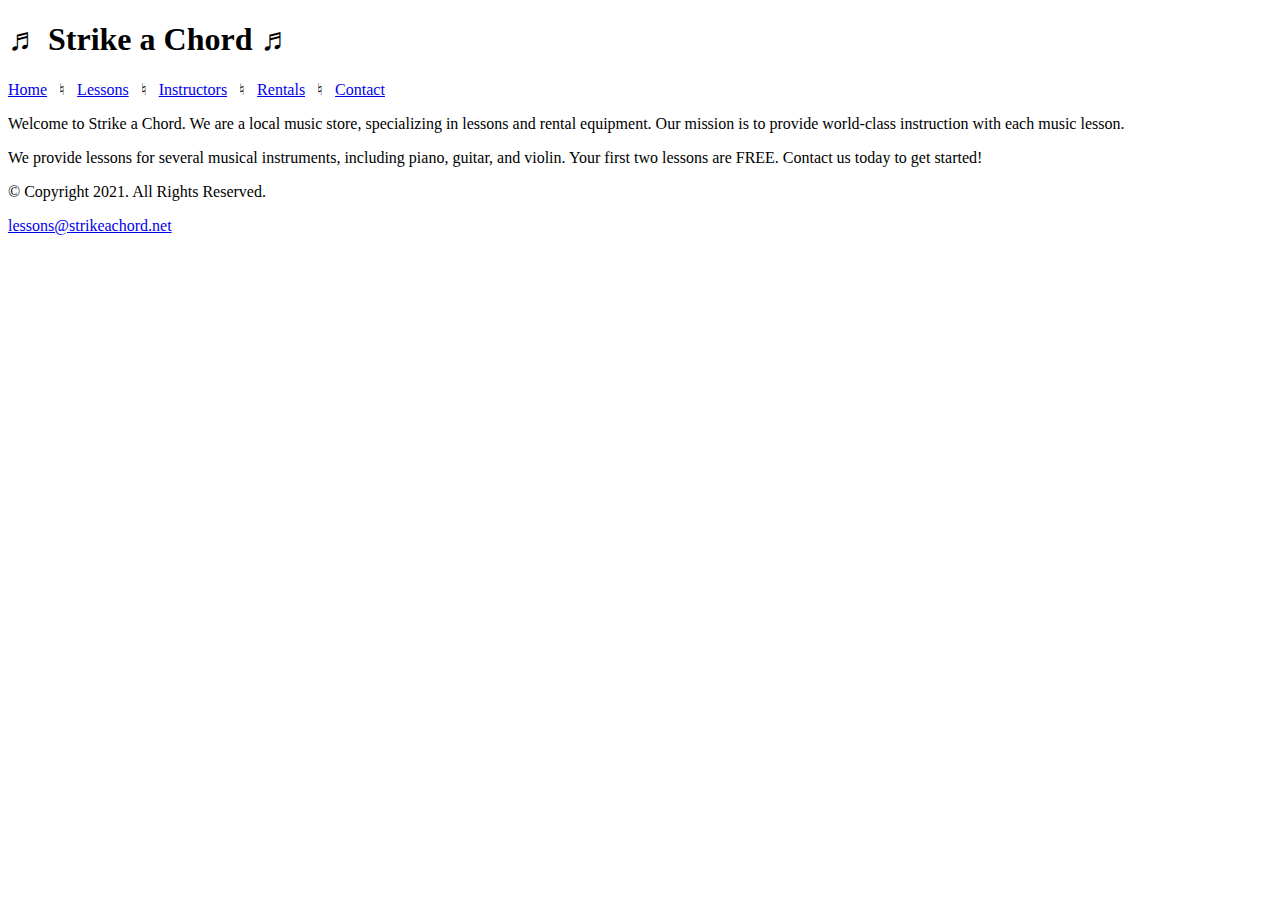
==== index.html @ be2cd900 "Initial commit" ====
<!DOCTYPE html>
<!-- 
	Student Name: Maria Cruz
	File Name: index.html
	Today's Date: May 7, 2021
 -->
<html lang="en">
<head>
	<title>Strike a Chord: Home Page</title>
	<meta charset="utf-8">
</head>
<body>

	<header>
		<h1> &#9836; Strike a Chord &#9836; </h1>
	</header>
	
	<nav>
		<p><a href="index.html">Home</a> &nbsp; &#9838; &nbsp; 
		<a href="lessons.html">Lessons</a> &nbsp; &#9838; &nbsp; 
		<a href="instructors.html">Instructors</a> &nbsp; &#9838; &nbsp; 
		<a href="rentals.html">Rentals</a> &nbsp; &#9838; &nbsp; 
		<a href="contact.html">Contact</a></p>
	</nav>
	
	<!-- Use the main area to add the main content to the webpage -->
	<main>
		
        <div id="intro">
            
            <p>Welcome to Strike a Chord. We are a local music store, specializing in lessons and rental equipment. Our mission is to provide world-class instruction with each music lesson.</p>

            <p>We provide lessons for several musical instruments, including piano, guitar, and violin. Your first two lessons are FREE. Contact us today to get started!</p>
            
        </div>
		
	</main>
	
	<footer>
		<p>&copy; Copyright 2021. All Rights Reserved.</p>
		<p><a href="mailto:lessons@strikeachord.net">lessons@strikeachord.net</a></p>
	</footer>
	
</body>
</html>
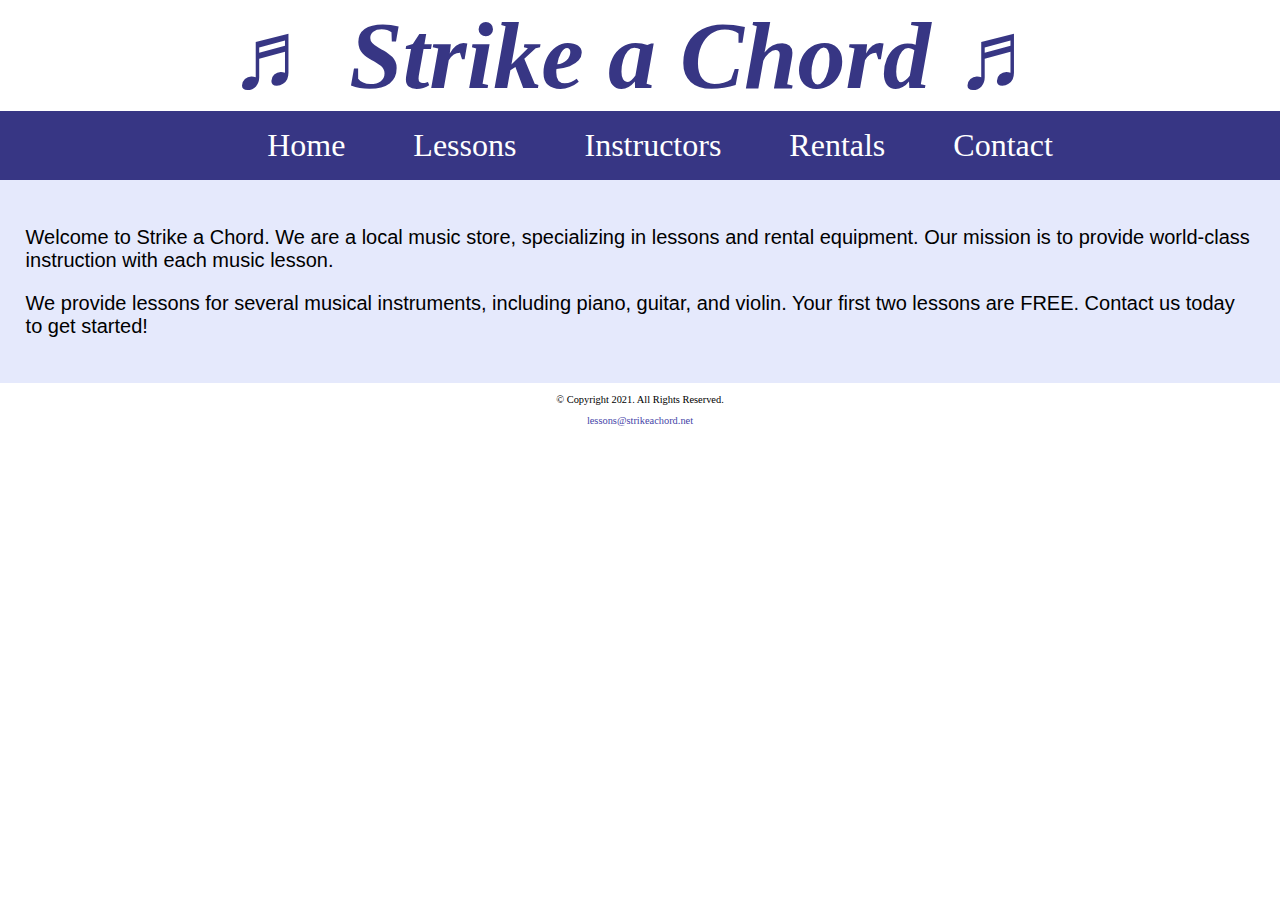
==== commit 172d0d99: "Update index.html" ====
--- a/index.html
+++ b/index.html
@@ -1,13 +1,14 @@
 <!DOCTYPE html>
 <!-- 
-	Student Name: Maria Cruz
+	Student Name: Sydney Cook
 	File Name: index.html
-	Today's Date: May 7, 2021
+	Today's Date: February 14, 2021
  -->
 <html lang="en">
 <head>
 	<title>Strike a Chord: Home Page</title>
 	<meta charset="utf-8">
+    <link rel="stylesheet" href="css/styles.css">
 </head>
 <body>
 
@@ -16,11 +17,13 @@
 	</header>
 	
 	<nav>
-		<p><a href="index.html">Home</a> &nbsp; &#9838; &nbsp; 
-		<a href="lessons.html">Lessons</a> &nbsp; &#9838; &nbsp; 
-		<a href="instructors.html">Instructors</a> &nbsp; &#9838; &nbsp; 
-		<a href="rentals.html">Rentals</a> &nbsp; &#9838; &nbsp; 
-		<a href="contact.html">Contact</a></p>
+		<ul>
+            <li><a href="index.html">Home</a></li>
+            <li><a href="lessons.html">Lessons</a></li>
+            <li><a href="instructors.html">Instructors</a></li>
+            <li><a href="rentals.html">Rentals</a></li>
+            <li><a href="contact.html">Contact</a></li>
+        </ul>
 	</nav>
 	
 	<!-- Use the main area to add the main content to the webpage -->
--- a/css/styles.css
+++ b/css/styles.css
@@ -0,0 +1,109 @@
+/* 
+Author: Sydney Cook
+Date: February 14, 2023
+File Name: styles.css
+*/
+
+/* CSS Reset */
+body, header, nav, main, footer, img, h1{
+    margin: 0;
+    padding: 0;
+    border: 0;
+}
+
+/* Style rule for images */
+img {
+    max-width: 100%;
+    display: block;
+}
+
+/* Style rules for header content */
+header {
+    text-align: center;
+    font-size: 3em;
+    color: #373684;
+}
+
+header h1 {
+    font-style: italic;
+}
+
+/* Style rules for navigation area */
+nav {
+    background-color: #373684;
+}
+
+nav ul {
+    list-style-type: none;
+    margin: 0;
+    text-align: center;
+}
+
+nav li {
+    display: inline-block;
+    font-size: 2em;
+}
+
+nav li a {
+    display: block;
+    color: #fff;
+    text-align: center;
+    padding: 0.5em 1em;
+    text-decoration: none;
+}
+
+/* Style rules for main content */
+main {
+    padding: 2%;
+    background-color: #e5e9fc;
+    overflow: auto;
+    font-family: Veranda, Arial, sans-serif;
+}
+
+main p {
+    font-size: 1.25em;
+}
+
+.action {
+    font-size: 1.75em;
+    color: #373684;
+    font-weight: bold;
+}
+
+#piano, #guitar, #violin {
+    width: 29%;
+    float: left;
+    margin: 0.2%;
+}
+
+#info {
+    clear: left;
+    background-color: #c0caf7;
+    padding: 1% 2%;
+}
+
+#contact {
+    text-align: center;
+}
+
+#contact a {
+    color: #4645a8;
+    text-decoration: none;
+    font-weight: bold;
+}
+
+.map {
+    border: 5px solid #373684;
+}
+
+/* Style rules for footer content */
+footer {
+    text-align: center;
+    font-size: 0.65em;
+    clear: left;
+}
+
+footer a {
+    color: #4645a8;
+    text-decoration: none;
+}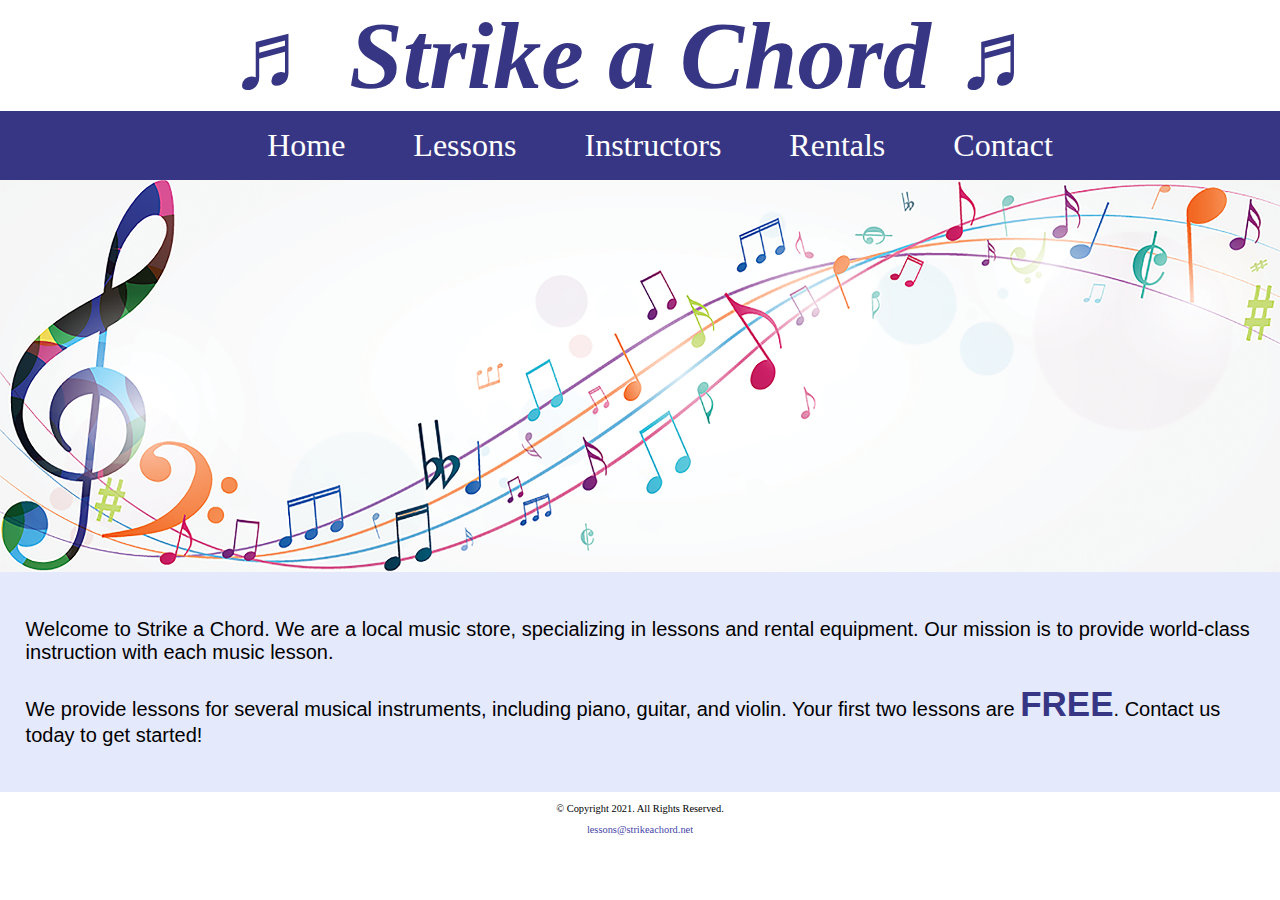
==== commit b47b3cfd: "Update index.html" ====
--- a/index.html
+++ b/index.html
@@ -5,44 +5,52 @@
 	Today's Date: February 14, 2021
  -->
 <html lang="en">
+
 <head>
-	<title>Strike a Chord: Home Page</title>
-	<meta charset="utf-8">
+    <title>Strike a Chord: Home Page</title>
+    <meta charset="utf-8">
     <link rel="stylesheet" href="css/styles.css">
 </head>
+
 <body>
 
-	<header>
-		<h1> &#9836; Strike a Chord &#9836; </h1>
-	</header>
-	
-	<nav>
-		<ul>
+    <header>
+        <h1> &#9836; Strike a Chord &#9836; </h1>
+    </header>
+
+    <nav>
+        <ul>
             <li><a href="index.html">Home</a></li>
             <li><a href="lessons.html">Lessons</a></li>
             <li><a href="instructors.html">Instructors</a></li>
             <li><a href="rentals.html">Rentals</a></li>
             <li><a href="contact.html">Contact</a></li>
         </ul>
-	</nav>
-	
-	<!-- Use the main area to add the main content to the webpage -->
-	<main>
-		
+    </nav>
+
+    <!-- Hero Image -->
+    <div id="hero">
+        <img src="images/music-notes.png" alt="colorful music notes">
+    </div>
+
+    <!-- Use the main area to add the main content to the webpage -->
+    <main>
+
         <div id="intro">
-            
+
             <p>Welcome to Strike a Chord. We are a local music store, specializing in lessons and rental equipment. Our mission is to provide world-class instruction with each music lesson.</p>
 
-            <p>We provide lessons for several musical instruments, including piano, guitar, and violin. Your first two lessons are FREE. Contact us today to get started!</p>
-            
+            <p>We provide lessons for several musical instruments, including piano, guitar, and violin. Your first two lessons are <span class="action">FREE</span>. Contact us today to get started!</p>
+
         </div>
-		
-	</main>
-	
-	<footer>
-		<p>&copy; Copyright 2021. All Rights Reserved.</p>
-		<p><a href="mailto:lessons@strikeachord.net">lessons@strikeachord.net</a></p>
-	</footer>
-	
+
+    </main>
+
+    <footer>
+        <p>&copy; Copyright 2021. All Rights Reserved.</p>
+        <p><a href="mailto:lessons@strikeachord.net">lessons@strikeachord.net</a></p>
+    </footer>
+
 </body>
-</html>+
+</html>
--- a/css/styles.css
+++ b/css/styles.css
@@ -73,7 +73,7 @@
 #piano, #guitar, #violin {
     width: 29%;
     float: left;
-    margin: 0.2%;
+    margin: 0 2%;
 }
 
 #info {
